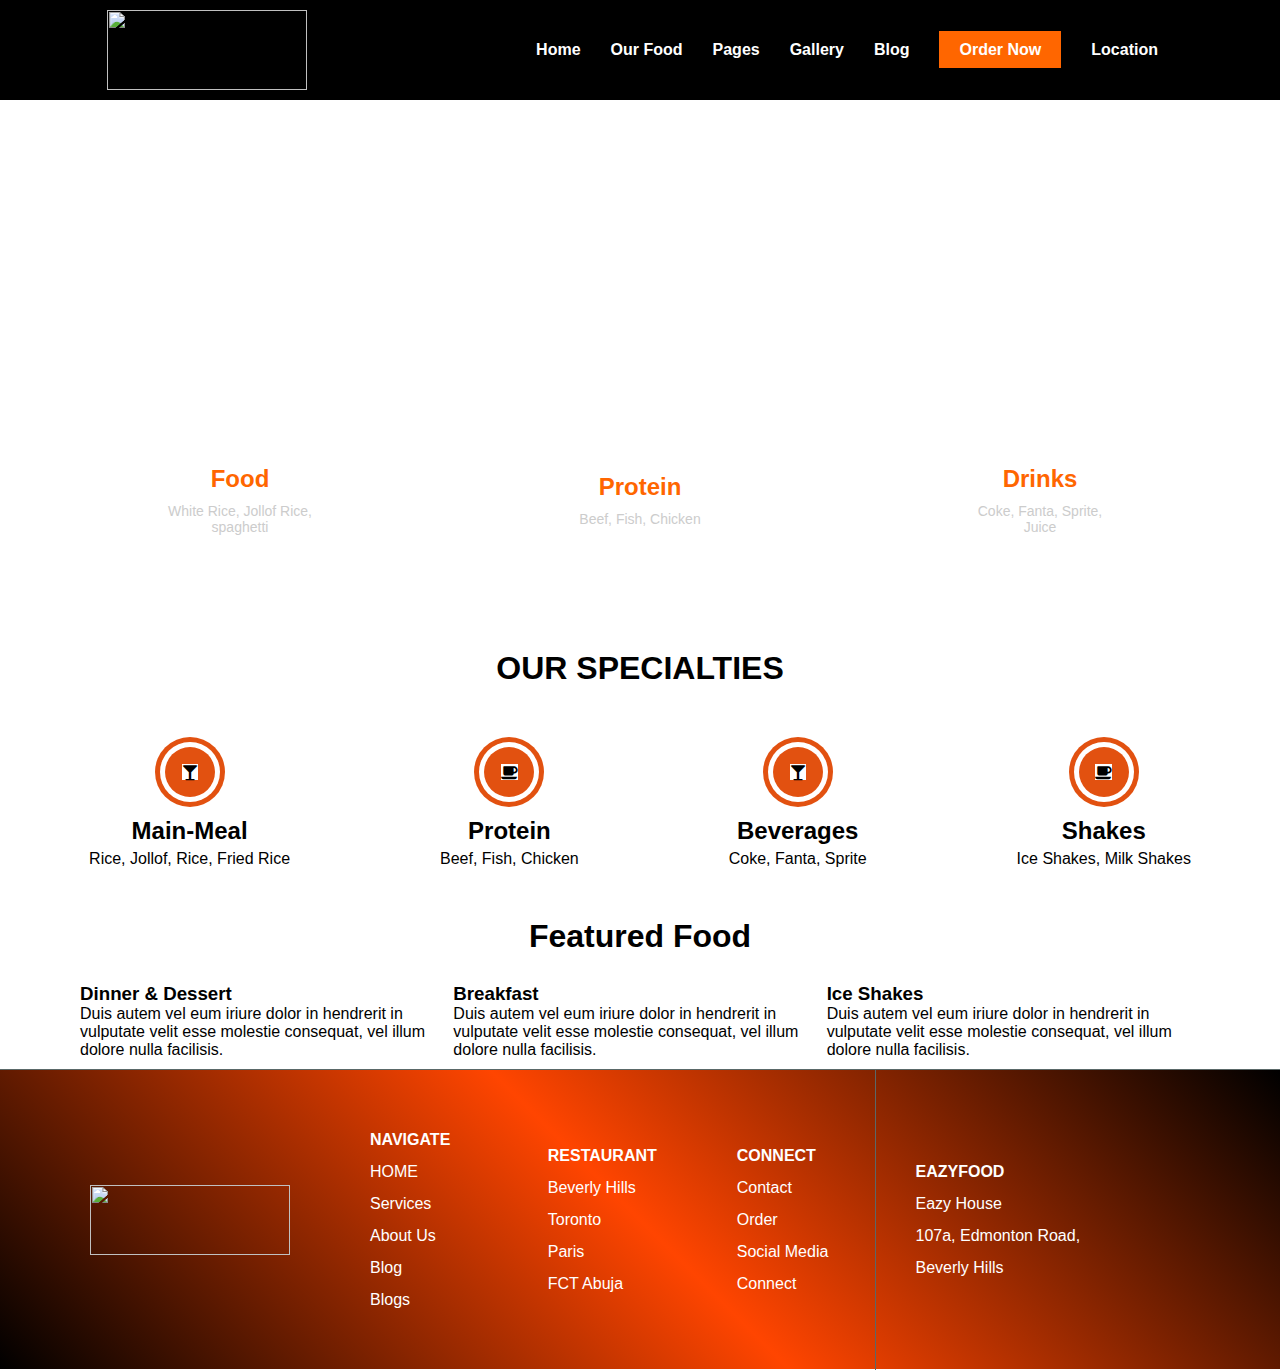
==== index.html @ b87238fa "moddified MQ" ====
<!DOCTYPE html>
<html lang="en">
  <head>
    <meta charset="UTF-8" />
    <meta name="viewport" content="width=device-width, initial-scale=1.0" />
    <title>Document</title>
    <link
      rel="stylesheet"
      href="https://cdnjs.cloudflare.com/ajax/libs/font-awesome/4.7.0/css/font-awesome.min.css"
    />
    <link rel="stylesheet" href="query.css" />
    <link rel="stylesheet" href="styles.css" />
  </head>
  <body>
    <header>
      <img src="image/Screen Shot 2024-09-12 at 3.49.23 PM.png" alt="" class="logo" />

      <nav>
        <ul>
          <li><a href="index.html">Home</a></li>
          <li><a href="#">Our Food</a></li>
          <li><a href="#">Pages</a></li>
          <li><a href="#">Gallery</a></li>
          <li><a href="#">Blog</a></li>
          <li><a href="form.html" class="order">Order Now</a></li>
          <li><a href="#">Location</a></li>
        </ul>
      </nav>
      <div class="show flex">
        <li><a href="index.html">Home</a></li>
        <li><a href="form.html" class="order">Order Now</a></li>
      </div>
    </header>

    <section class="hero ">
  <div class="flex  food">
    <div class="hero-content ">
      <h2>Food</h2>
      <p>White Rice, Jollof Rice, spaghetti</p>
  </div>
  <div class="hero-content ">
      <h2>Protein</h2>
      <p>Beef, Fish, Chicken</p>
  </div>
  <div class="hero-content ">
      <h2>Drinks</h2>
      <p>Coke, Fanta, Sprite, Juice</p>
  </div>
  </div>
    
</section>

    <DIV class="our ">
<h1>OUR SPECIALTIES</h1>

</DIV>
  <div class="special ">
    <div class="specs ">
      <div class="spec1">
        <div class="special-content ">
          <div class="spec ">
            <i class="fa fa-glass icon"></i>
            </div>
    </div> 
      </div>
      <div class="spec-text">
        <h2>Main-Meal</h2>
        <p>Rice, Jollof, Rice, Fried Rice</p>
       </div>
    </div>

    <div class="specs">
      <div class="spec1">
        <div class="special-content ">
          <div class="spec ">
            <i class="fa fa-coffee icon"></i>
            </div>
    </div> 
      </div>
      <div class="spec-text">
        <h2>Protein</h2>
        <p>Beef, Fish, Chicken</p>
       </div>
    </div>
    <div class="specs">
      <div class="spec1">
        <div class="special-content ">
          <div class="spec ">
            <i class="fa fa-glass icon"></i>
            </div>
    </div> 
      </div>
      <div class="spec-text">
        <h2>Beverages</h2>
        <p>Coke, Fanta, Sprite</p>
       </div>
    </div>
    <div class="specs">
      <div class="spec1">
        <div class="special-content ">
          <div class="spec ">
            <i class="fa fa-coffee icon"></i>
            </div>
    </div> 
      </div>
      <div class="spec-text">
        <h2>Shakes</h2>
        <p>Ice Shakes, Milk Shakes</p>
       </div>
    </div>

</div> 

   <div class="our ours">
  <h1>Featured Food</h1>

</div>
<div class="featured  flex">
  <div class="feat">
    <img src="http://www.themesindustry.com/html/bistro/images/food-2.jpg" alt="">
    <h3>Dinner & Dessert</h3>
    <p>Duis autem vel eum iriure dolor in hendrerit in vulputate velit esse molestie consequat, vel illum dolore nulla facilisis.</p>
  </div>
  <div class="feat">
    <img src="http://www.themesindustry.com/html/bistro/images/food-1.jpg" alt="">
    <h3>Breakfast</h3>
    <p>Duis autem vel eum iriure dolor in hendrerit in vulputate velit esse molestie consequat, vel illum dolore nulla facilisis.</p>
  </div>
  <div class="feat">
    <img src="http://www.themesindustry.com/html/bistro/images/gallery4.jpg" alt="">
    <h3>Ice Shakes</h3>
    <p>Duis autem vel eum iriure dolor in hendrerit in vulputate velit esse molestie consequat, vel illum dolore nulla facilisis.</p>
  </div>
</div>

    <!-- footer  -->
    <footer>
     <div class="footer ">
        <div class="col1 col-1">
          <img src="image/Screen Shot 2024-09-12 at 3.49.23 PM.png" alt="" class="eazy">
        </div>
        <div class="col1">
            <li><a href="#"><b>NAVIGATE</b></a></li>
            <li><a href="#">HOME</a></li>
            <li><a href="#">Services</a></li>
            <li><a href="#">About Us</a></li>
            <li><a href="#">Blog</a></li>
            <li><a href="#">Blogs</a></li>
        </div>
        <div class="col1">
            <li><a href="#"><b> RESTAURANT</b></a></li>
            <li><a href="#">Beverly Hills</a></li>
            <li><a href="#">Toronto </a></li>
            <li><a href="#">Paris </a></li>
            <li><a href="#">FCT Abuja</a></li>
         </div>
         <div class="col1 col-1">
            <li><a href="#"><b>CONNECT</b></a></li>
            <li><a href="#">Contact</a></li>
            <li><a href="#">Order</a></li>
            <li><a href="#"> Social Media</a></li>
            <li><a href="#"> Connect</a></li>
         </div>
         <div class="col2">
            <li><a href="#"><b>EAZYFOOD</b></a></li>
            <li><a href="#">Eazy House</a></li>
            <li><a href="#">107a, Edmonton Road,</a></li>
            <li><a href="#">Beverly Hills</a></li>
         </div>
       
    </div>
</footer> 

    <!-- <script src="script.js"></script> -->
  </body>
</html>
---- query.css ----
@media (min-width: 320px) and (max-width: 767px) {
  body {
    background-color: #e4f3e5;
    margin: 0;
    font-family: "Times New Roman", Times, serif, Arial, Helvetica, sans-serif;
    color: #333;
  }

  header {
    background-color: black;
    color: white;
    padding: 5px 0;
    height: 50px !important;
    /* width: 999px; */
    align-items: center;
    display: flex;
    justify-content: space-around;
  }
  /* header img {
    height: 80px;
    width: 50px;
  } */

  /* .logo {
    display: flex;
    align-items: center;
  } */

  .logo {
    height: 30px;
    width: 100px;
  }

  .show {
    display: block !important;
    list-style: none;
    display: flex !important;
    /* justify-content: space-between; */
    align-items: center;
    gap: 10px !important;
  }
  .order {
    padding: 5px 10px !important;
  }
  .show li a {
    color: white;
    text-decoration: none;
    display: block;
    /* background-color: red; */
  }
  nav ul {
    display: flex;
    list-style: none;
  }

  nav ul li {
    margin: 0 7px;
    display: none;
  }

  nav ul li a {
    color: white;
    text-decoration: none;
    font-weight: bold;
  }

  .hero {
    display: flex;
    height: 200px !important;
    width: 100% !important;
    justify-content: space-around;
    background-image: url("../Food-Ordering-App/image/bistro.jpg");
    background-size: cover;
    background-position: center;
    background-repeat: no-repeat;
    /* padding: 100px 0; */
    /* position: relative; */
  }
  .food {
    /* width: 1000px; */
    /* background-color: blue; */
    height: 50px !important;
    width: 90% !important;

    align-items: center;
    padding-top: 30px !important;
    gap: 0px !important;
    justify-content: center;
  }
  .hero-content {
    /* background-color: red; */
    width: 90% !important;
    color: white;
    padding: 20px;
    text-align: center;
    /* border-radius: 10px; */
  }

  .hero-content h2 {
    margin-bottom: 10px;
    font-size: 14px !important;
    color: #ff6600; /* Orange color for the headers */
  }

  .hero-content p {
    font-size: 14px;
    color: #ccc;
  }

  .our {
    justify-content: center;
    display: flex;
    align-items: center;
    padding-top: 0px !important;
    width: 100% !important;
  }
  .ours {
    padding-top: 400px !important;
  }

  .special {
    /* background-color: red; */
    /* display: grid;
    grid-template-rows: 1fr; */
    /* background-color: #e25110; */
    display: grid !important;
    grid-template-rows: 1fr!important;
    height: 200px;
    width: 0px !important;
    border-radius: 50px !important;
    justify-content: center !important;
    align-items: center !important;
    gap: 50px !important;
    padding-top: 0px !important;
  }

  .specs {
    flex-direction: column;
    display: flex !important;
    justify-content: center !important;
    align-items: center !important;
    /* margin-left: 50px !important; */
    padding-left: 320px !important;
  }

  /* .spec1 {
    display: grid;
    grid-template-rows: 1fr;
    background-color: #e25110;
    height: 70px;
    width: 170px;
    border-radius: 50px;
    gap: 50px;
    justify-content: center;
    display: flex;
    align-items: center;
  } */

  .spec-text {
    justify-content: center !important;
    display: flex !important;
    gap: 5px;
    padding-left: -60px !important;
    align-items: center !important;
    flex-direction: column;
  }
  .spec-text p {
    display: none;
  }

  .featured {
    /* background-color: aqua; */
    width: 100% !important;
    display: grid !important;
    grid-template-rows: 1fr !important;
    padding: 95px 0px !important;
    gap: 50px !important;
    padding-top: 10px !important;
  }
  .feat {
    height: 300px;
    width: 100% !important;
    padding-top: 10px !important;
    padding: 80px 15px;
  }
  .feat img {
    height: 250px !important;
    /* width: 100px !important; */
  }

  .footer {
    display: grid;
    grid-template-columns: 1fr 1fr !important;
    background-image: linear-gradient(45deg, black, orangered, black);
    height: 230px !important;
    padding: 0 50px;
    /* width: 999px; */
    /* margin-top: 5px; */
  }
  .col2 {
    display: none !important;
  }
  .col-1 {
    display: none !important;
  }
  .col1 {
    height: 100px !important;
    margin-left: -20px;
    width: 30px;
    margin-top: 60px;
  }
  .col1 img {
    height: 50px;
    width: 100px;
    margin-left: 40px;

    display: none !important;
  }
}
---- styles.css ----
* {
  margin: 0;
  padding: 0;
  box-sizing: border-box;
}

body {
  font-family: Arial, sans-serif;
  /* background-image: linear-gradient(45deg, black, orangered, black); */
}
.flex {
  display: flex;
}
.none {
  display: none;
}
.block {
  display: block;
}
.show {
  display: none;
}
.food {
  height: 100px;
  align-items: center;
  padding-top: 300px;
  gap: 200px;
  justify-content: center;
}
header {
  background-color: black;
  color: white;
  padding: 10px 0;
  height: 100px;
  align-items: center;
  display: flex;
  justify-content: space-around;
}
header img {
  height: 80px;
  width: 200px;
}
.eazy {
  height: 80px;
  width: 200px;
}
.form-group {
  display: flex;
  flex-direction: column;
  padding: 10px;
  /* height: 100px; */
  /* background-image: linear-gradient(45deg, black, orangered, black); */
}

.header-container {
  display: flex;
  justify-content: space-between;
  align-items: center;
  padding: 0 50px;
}

.logo {
  display: flex;
  align-items: center;
}

.logo img {
  height: 40px;
  margin-right: 10px;
}

nav ul {
  display: flex;
  list-style: none;
}

nav ul li {
  margin: 0 15px;
}

nav ul li a {
  color: white;
  text-decoration: none;
  font-weight: bold;
}

.hero {
  display: flex;
  height: 500px;
  justify-content: space-around;
  background-image: url("../Food-Ordering-App/image/bistro.jpg");
  background-size: cover;
  background-position: center;
  background-repeat: no-repeat;
  padding: 100px 0;
  /* position: relative; */
}

.hero-content {
  /* background-color: rgba(0, 0, 0, 0.6); */
  color: white;
  padding: 20px;
  text-align: center;
  width: 200px;
  /* border-radius: 10px; */
}

.hero-content h2 {
  margin-bottom: 10px;
  font-size: 24px;
  color: #ff6600; /* Orange color for the headers */
}

.hero-content p {
  font-size: 14px;
  color: #ccc;
}

.contact-info {
  color: #ff6600;
}
.form-container {
  /* background-image: linear-gradient(45deg, black, orangered, black); */
  width: 100%;
  /* height: 800px; */
  max-width: 400px;
  margin: 50px auto;
  background-color: #fff;
  padding: 20px;
  border-radius: 8px;
  display: flex;
  flex-direction: column;
  box-shadow: 0 0 10px rgba(0, 0, 0, 0.1);
}

.our {
  justify-content: center;
  display: flex;
  align-items: center;
  padding-top: 50px;
}

.special {
  /* background-color: #E25110; */
  /* height: 70px;
  width: 70px; */
  /* border-radius: 50px; */
  justify-content: center;
  display: flex;
  align-items: center;
  gap: 150px;
  padding-top: 50px;
}

.specs {
  flex-direction: column;
  display: flex;
  gap: 10px;
  justify-content: center;
  align-items: center;
}

.spec1 {
  background-color: #e25110;
  height: 70px;
  width: 70px;
  border-radius: 50px;
  gap: 50px;
  justify-content: center;
  display: flex;
  align-items: center;
}

.special-content {
  background-color: #fff;
  height: 60px;
  width: 60px;
  border-radius: 50px;
  justify-content: center;
  display: flex;
  align-items: center;
}
.spec-text {
  justify-content: center;
  display: flex;
  gap: 5px;

  align-items: center;
  flex-direction: column;
}

.spec {
  background-color: #e25110;
  height: 50px;
  width: 50px;
  border-radius: 50px;
  justify-content: center;
  display: flex;
  align-items: center;
}

.icon {
  background-color: #fff;
}

.featured {
  padding: 10px 80px;
}

.feat img {
  height: 300px;
  /* width: 300px; */
}
.order {
  background-color: #ff6600;
  padding: 10px 20px;
}

.footer {
  display: grid;
  grid-template-columns: 1fr 1fr 1fr 1fr 2fr;
  background-image: linear-gradient(45deg, black, orangered, black);

  height: 300px;
  /* gap: 1px; */
  padding: 0 50px;
  border-top: #5a6868 solid 1px;
}
.col1 {
  /* background-image: linear-gradient(to right, black, orangered); */
  height: 300px;
  /* align-items: center; */
  padding: 0 40px;
  line-height: 2rem;
  display: flex;
  justify-content: center;
  flex-direction: column;
  text-decoration: none;
  list-style: none;
}
.col2 {
  /* background-image: linear-gradient(to right, black, orangered); */

  height: 300px;
  /* align-items: center; */
  padding: 0 40px;
  line-height: 2rem;
  display: flex;
  justify-content: center;
  flex-direction: column;
  text-decoration: none;
  list-style: none;
  border-left: #5a6868 solid 1px;
}
.col1 a {
  text-decoration: none;
  list-style: none;
  color: WHITE;
}
.col2 a {
  text-decoration: none;
  list-style: none;
  color: WHITE;
}
.col1 img {
  /* background-color: #dfe8e8; */
  height: 70px;
  align-items: center;
  display: flex;
  justify-content: center;
}

#selectedMeal {
  background-color: #e25110;
  color: white;
  border-radius: 5px;
}
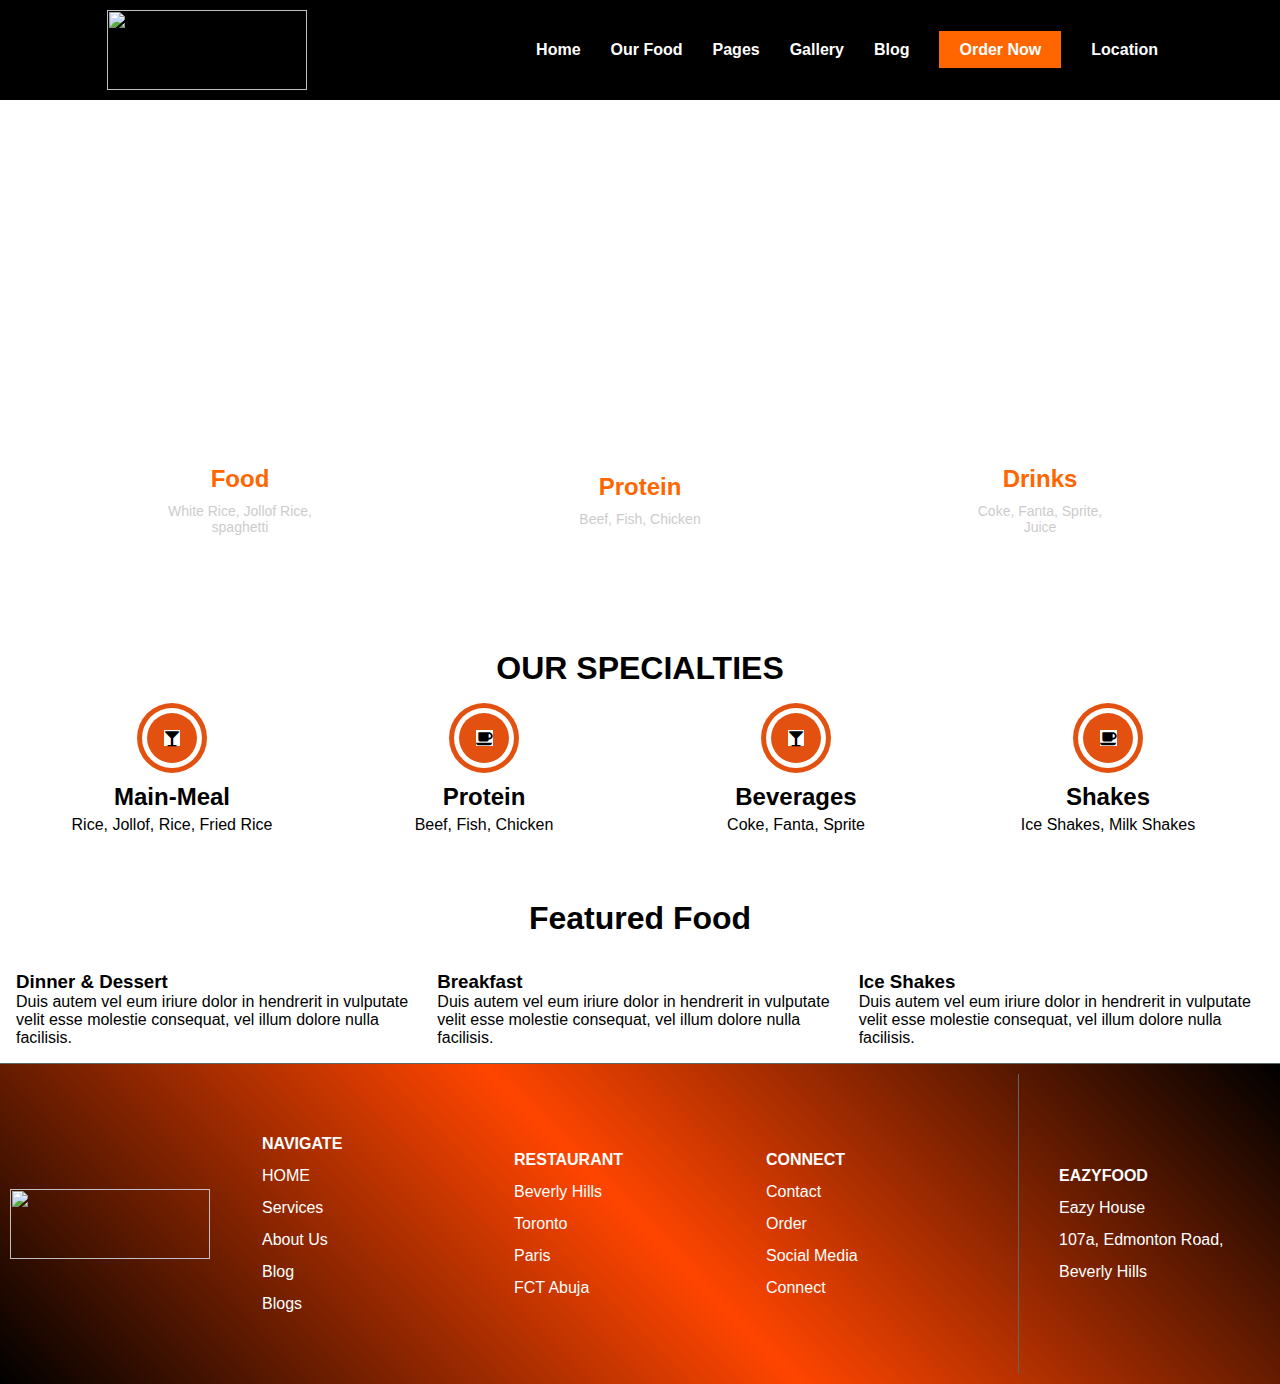
==== commit c3cabee7: "modified margin and padding" ====
--- a/index.html
+++ b/index.html
@@ -115,7 +115,7 @@
   <h1>Featured Food</h1>
 
 </div>
-<div class="featured  flex">
+<div class="featured">
   <div class="feat">
     <img src="http://www.themesindustry.com/html/bistro/images/food-2.jpg" alt="">
     <h3>Dinner & Dessert</h3>
--- a/query.css
+++ b/query.css
@@ -115,73 +115,29 @@
     width: 100% !important;
   }
   .ours {
-    padding-top: 400px !important;
+    padding: 1rem !important;
   }
 
   .special {
-    /* background-color: red; */
-    /* display: grid;
-    grid-template-rows: 1fr; */
-    /* background-color: #e25110; */
+    /* background-color: rebeccapurple; */
     display: grid !important;
-    grid-template-rows: 1fr!important;
-    height: 200px;
-    width: 0px !important;
-    border-radius: 50px !important;
-    justify-content: center !important;
-    align-items: center !important;
-    gap: 50px !important;
-    padding-top: 0px !important;
+    grid-template-columns: 1fr!important;
+    gap: 2rem;
+    margin-bottom: 0 !important;
   }
 
-  .specs {
-    flex-direction: column;
-    display: flex !important;
-    justify-content: center !important;
-    align-items: center !important;
-    /* margin-left: 50px !important; */
-    padding-left: 320px !important;
-  }
-
-  /* .spec1 {
-    display: grid;
-    grid-template-rows: 1fr;
-    background-color: #e25110;
-    height: 70px;
-    width: 170px;
-    border-radius: 50px;
-    gap: 50px;
-    justify-content: center;
-    display: flex;
-    align-items: center;
-  } */
-
-  .spec-text {
-    justify-content: center !important;
-    display: flex !important;
-    gap: 5px;
-    padding-left: -60px !important;
-    align-items: center !important;
-    flex-direction: column;
-  }
-  .spec-text p {
-    display: none;
-  }
+  
 
   .featured {
+    margin-top: 0 !important;
     /* background-color: aqua; */
-    width: 100% !important;
+    /* width: 100% !important; */
     display: grid !important;
-    grid-template-rows: 1fr !important;
-    padding: 95px 0px !important;
-    gap: 50px !important;
-    padding-top: 10px !important;
+    grid-template-columns: 1fr !important;
+    /* gap: 50px !important; */
   }
   .feat {
-    height: 300px;
     width: 100% !important;
-    padding-top: 10px !important;
-    padding: 80px 15px;
   }
   .feat img {
     height: 250px !important;
@@ -190,30 +146,44 @@
 
   .footer {
     display: grid;
-    grid-template-columns: 1fr 1fr !important;
+    grid-template-columns: 1fr!important;
     background-image: linear-gradient(45deg, black, orangered, black);
-    height: 230px !important;
-    padding: 0 50px;
+    /* height: 230px !important; */
+    /* padding: 0 50px; */
     /* width: 999px; */
     /* margin-top: 5px; */
+    padding: 2rem;
+    text-align: center;
   }
   .col2 {
-    display: none !important;
+    /* display: none !important; */
+    /* border-left: none; */
+  border-left:  none !important;
+
+    /* background-color: green; */
+    padding: 0 !important;
   }
   .col-1 {
-    display: none !important;
+    /* display: none !important; */
+    /* background-color: blue; */
   }
   .col1 {
-    height: 100px !important;
-    margin-left: -20px;
+    /* background-color: blue; */
+    margin-bottom: 1rem;
+    /* background-color: blue; */
+    
+
+    /* height: 100px !important; */
+    /* margin-left: -20px;
     width: 30px;
-    margin-top: 60px;
+    margin-top: 60px; */
   }
   .col1 img {
-    height: 50px;
-    width: 100px;
-    margin-left: 40px;
-
-    display: none !important;
+    
+display: flex;
+    background-color: blue;
+  width: 50%;
+  margin: 0 auto;
+  pa
   }
 }
--- a/styles.css
+++ b/styles.css
@@ -6,6 +6,9 @@
 
 body {
   font-family: Arial, sans-serif;
+  margin: 0;
+  padding: 0;
+  box-sizing: border-box;
   /* background-image: linear-gradient(45deg, black, orangered, black); */
 }
 .flex {
@@ -145,11 +148,14 @@
   /* height: 70px;
   width: 70px; */
   /* border-radius: 50px; */
-  justify-content: center;
-  display: flex;
-  align-items: center;
-  gap: 150px;
-  padding-top: 50px;
+  /* justify-content: center; */
+  /* display: flex; */
+  /* align-items: center; */
+  /* gap: 150px; */
+  /* padding-top: 50px; */
+  display: grid;
+  grid-template-columns: repeat(4, 1fr);
+  padding: 1rem;
 }
 
 .specs {
@@ -204,46 +210,54 @@
 }
 
 .featured {
-  padding: 10px 80px;
+  /* background-color: #e25110; */
+display: grid;
+grid-template-columns: repeat(3, 1fr);
+gap: 1rem;
+width: 100%;
+padding: 1rem!important;
+
 }
 
 .feat img {
-  height: 300px;
-  /* width: 300px; */
+  /* height: 300px; */
+  width: 100%;
 }
 .order {
   background-color: #ff6600;
   padding: 10px 20px;
 }
-
+.feat{
+  /* background-color: green; */
+}
 .footer {
   display: grid;
-  grid-template-columns: 1fr 1fr 1fr 1fr 2fr;
+  grid-template-columns: 1fr 1fr 1fr 1fr 1fr;
   background-image: linear-gradient(45deg, black, orangered, black);
 
-  height: 300px;
+  /* height: 300px; */
   /* gap: 1px; */
-  padding: 0 50px;
+  padding: 10px;
   border-top: #5a6868 solid 1px;
 }
 .col1 {
   /* background-image: linear-gradient(to right, black, orangered); */
+  /* height: 300px; */
+  /* align-items: center; */
+  /* padding: 2rem; */
+  line-height: 2rem;
+  display: flex;
+  justify-content: center;
+  flex-direction: column;
+  text-decoration: none;
+  list-style: none;
+}
+.col2 {
+  /* background-image: linear-gradient(to right, black, orangered); */
+
   height: 300px;
   /* align-items: center; */
-  padding: 0 40px;
-  line-height: 2rem;
-  display: flex;
-  justify-content: center;
-  flex-direction: column;
-  text-decoration: none;
-  list-style: none;
-}
-.col2 {
-  /* background-image: linear-gradient(to right, black, orangered); */
-
-  height: 300px;
-  /* align-items: center; */
-  padding: 0 40px;
+  padding: 40px;
   line-height: 2rem;
   display: flex;
   justify-content: center;
